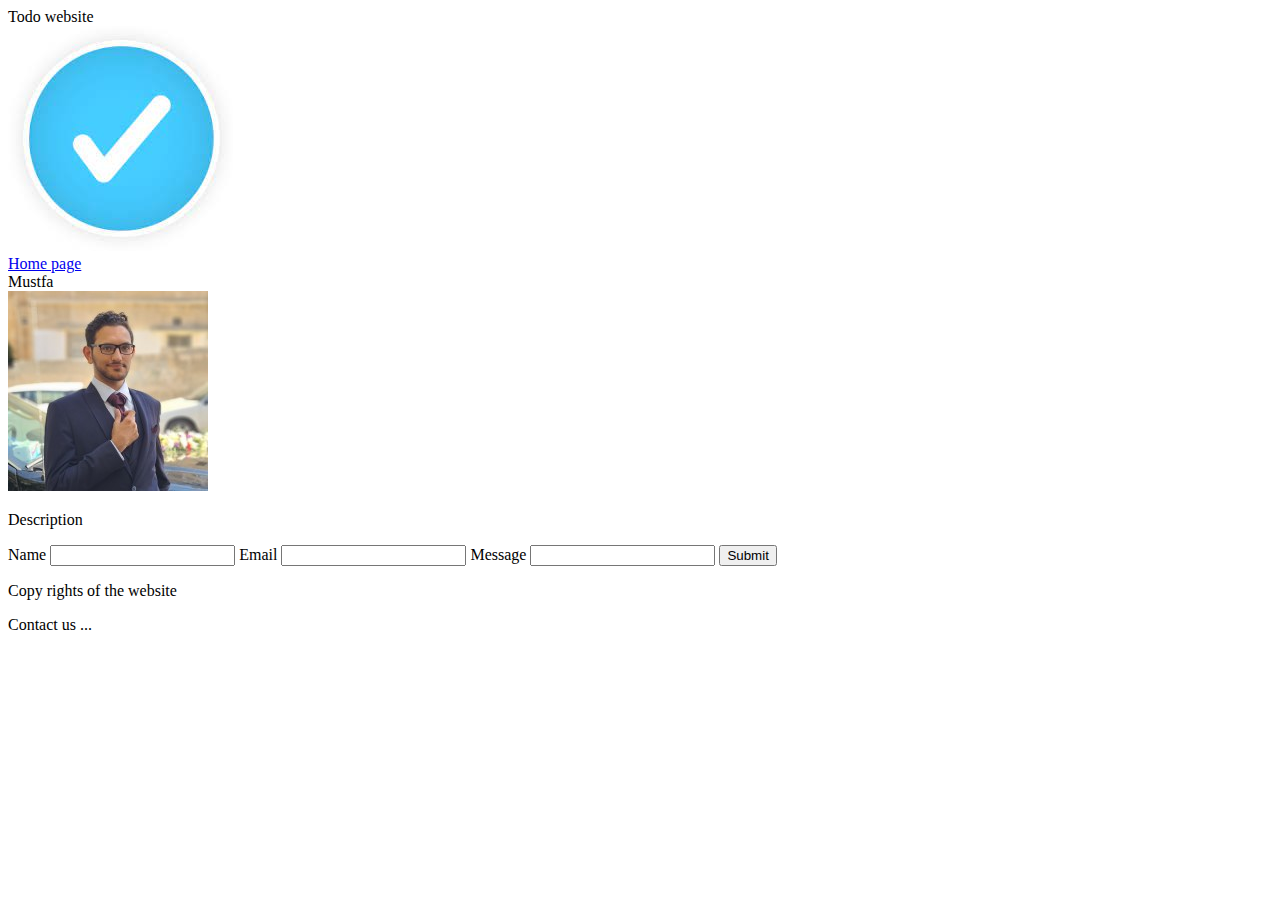
==== about.html @ 3ca6dea8 "new designs" ====
<!DOCTYPE html>
<html lang="en">
<head>
    <meta charset="UTF-8">
    <meta http-equiv="X-UA-Compatible" content="IE=edge">
    <meta name="viewport" content="width=device-width, initial-scale=1.0">
    <title>About</title>
</head>
<body>

    <header>
        <nav>
            <div id="site_name">Todo website</div>
            <div id="logo"><img src="[data-uri]" alt="photo"></div>
            <div id="home_page_navigator"><a href="index.html">Home page</a></div>
        </nav>
    </header>

    <main>
        <section id="info">
            <div id="my_name">Mustfa</div>
            <div id="my_image"><img src="assets/img.jpg"></div>
            <div id="my_description"><p>Description</p></div>
        </section>
        <section id="form">
            <form>
                <label>Name</label>
                <input type="text" value="">

                <label>Email</label>
                <input type="text" value="">
                
                <label>Message</label>
                <input type="text" value="">    
                
                <button>Submit</button>
            </form>
        </section>
    </main>

    <footer>
        <div id="copy_rights"><p>Copy rights of the website</p></div>
        <div id="contact_us"><p>Contact us ...</p></div>
    </footer>
</body>
</html>
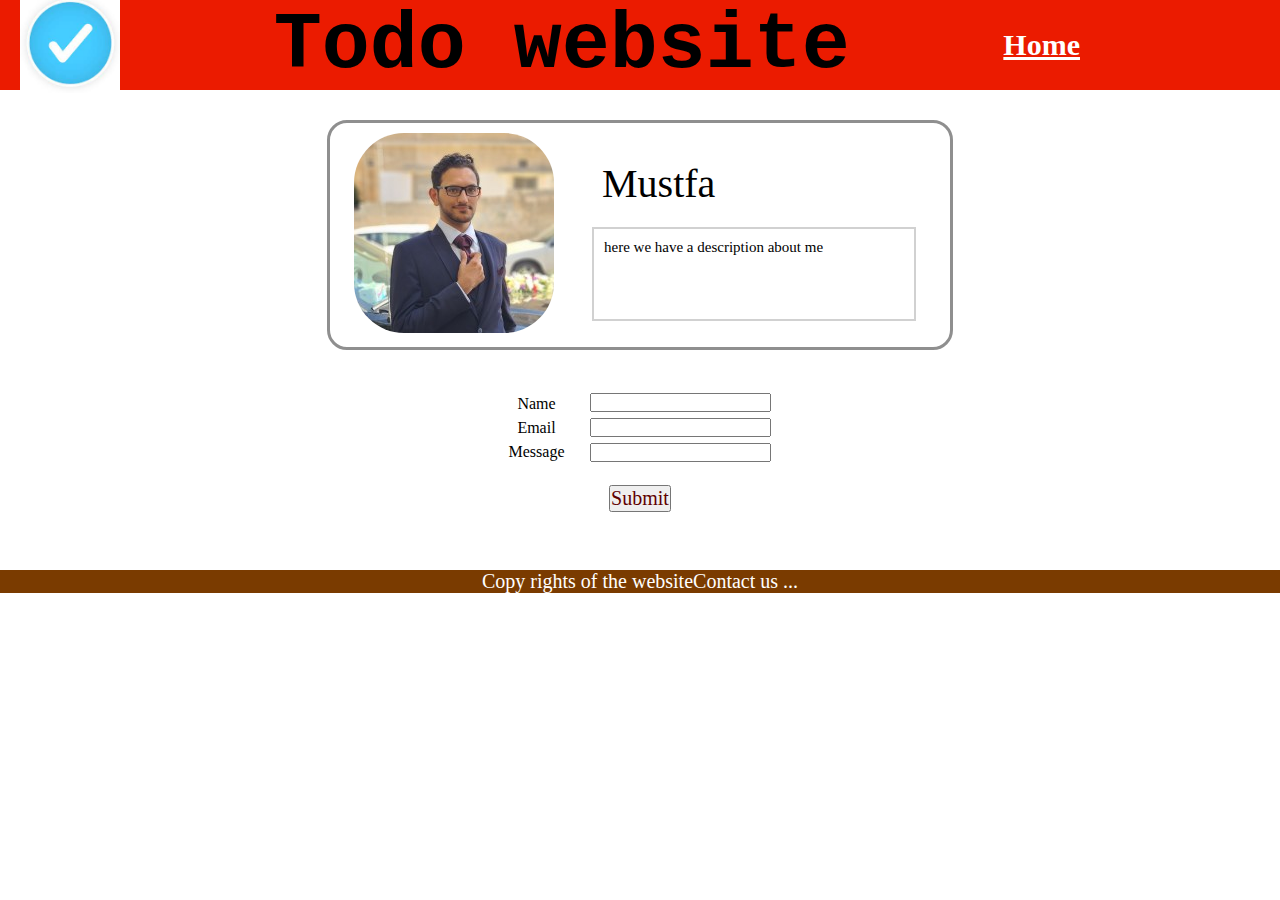
==== commit d4e02185: "css files" ====
--- a/about.html
+++ b/about.html
@@ -1,5 +1,6 @@
 <!DOCTYPE html>
 <html lang="en">
+<link rel="stylesheet" href="css/style-about.css">
 <head>
     <meta charset="UTF-8">
     <meta http-equiv="X-UA-Compatible" content="IE=edge">
@@ -9,31 +10,37 @@
 <body>
 
     <header>
-        <nav>
-            <div id="site_name">Todo website</div>
-            <div id="logo"><img src="[data-uri]" alt="photo"></div>
-            <div id="home_page_navigator"><a href="index.html">Home page</a></div>
+        <nav class="nav-bar">
+            <div id="logo"><img id="img" src="[data-uri]" alt="photo"></div>
+            <div id="site-name">Todo website</div>
+            <div><a id="redirect" href="index.html">Home</a></div>
         </nav>
     </header>
 
     <main>
         <section id="info">
-            <div id="my_name">Mustfa</div>
-            <div id="my_image"><img src="assets/img.jpg"></div>
-            <div id="my_description"><p>Description</p></div>
+            <div><img id="mine" src="assets/img.jpg"></div>
+            <div id="subinfo">
+                <div class="text1">Mustfa</div>
+                <div class="text2"><p>here we have a description about me</p></div>
+            </div>
         </section>
-        <section id="form">
+        <section>
             <form>
-                <label>Name</label>
-                <input type="text" value="">
+                <section id="form">
+                    <div class="div">
+                        <label>Name</label>
+                        <label>Email</label>
+                        <label>Message</label>
+                    </div>
+                    <div class="div">
+                        <input type="text" value="">
+                        <input type="text" value="">
+                        <input type="text" value="">    
+                    </div>
+                </section>
+                <button class="button">Submit</button>
 
-                <label>Email</label>
-                <input type="text" value="">
-                
-                <label>Message</label>
-                <input type="text" value="">    
-                
-                <button>Submit</button>
             </form>
         </section>
     </main>
--- a/css/style-about.css
+++ b/css/style-about.css
@@ -0,0 +1,133 @@
+* {
+    margin: 0px;
+    padding: 0px;
+}
+
+body {
+    width: 100%;
+    height: 100%;
+    display: grid;
+    grid-template-rows: 100px 1ft 50px;
+}
+
+header {
+    height: 50px;
+}
+
+#img {
+    height: 100px;
+    width: 100px;
+}
+
+header > nav {
+    height: 50px;
+    background-color: rgb(235, 27, 0);
+    display: flex;
+    flex-direction: row;
+    align-items: center;
+    justify-content: space-between;
+    padding: 20px;
+    padding-right: 200px;
+}
+
+#about-page-navigator {
+    font-size: 20px;
+    font-weight: bold;
+}
+
+#site-name {
+    font-size: 80px;
+    font-weight: bold;
+    font-family: 'Courier New', Courier, monospace;
+}
+
+
+main {
+    padding-top: 70px;
+    margin-bottom: 50px;
+    width: 100%;
+    height: 400px;
+    display: flex;
+    flex-direction: column;
+    justify-content: flex-start;
+    align-items: center;
+}
+
+#info {
+    border: solid rgb(143, 143, 143);
+    padding: 10px;
+    border-radius: 20px;
+    margin-bottom: 20px;
+    width: 600px;
+    display: flex;
+    flex-direction: row;
+    justify-content: space-around;
+    align-items: center;
+}
+
+#redirect {
+    font-size: 30px;
+    font-weight: bold;
+    color: rgb(255, 255, 255);
+}
+
+#mine {
+    border-radius: 50px;
+}
+
+.text1 {
+    font: 40px bold;
+    margin: 10px;
+    padding: 10px;
+}
+
+.text2 {
+    font: 15px bold;
+    padding: 10px;
+    height: 70px;
+    width: 300px;
+    margin: 10px;
+    border: 2px solid ;
+    border-color: rgb(209, 209, 209);
+}
+
+form {
+    display: flex;
+    flex-direction: column;
+    align-items: center;
+    width: 600px;
+}
+
+#form {
+    margin: 10px;
+    display: flex;
+    flex-direction: row;
+    align-items: center;
+    justify-content: space-between;
+}
+
+.div {
+    margin: 10px;
+    display: flex;
+    flex-direction: column;
+    align-items: center;
+    justify-content: space-evenly;
+}
+
+.div > label, input{
+    margin: 3px;
+}
+
+.button {
+    font: 20px bold;
+    color: rgb(95, 0, 0);
+}
+
+footer {
+    background-color: rgb(122, 59, 0);
+    display: flex;
+    align-items: center;
+    justify-content: center;
+    font-size: 20px;
+    color: white;
+}
